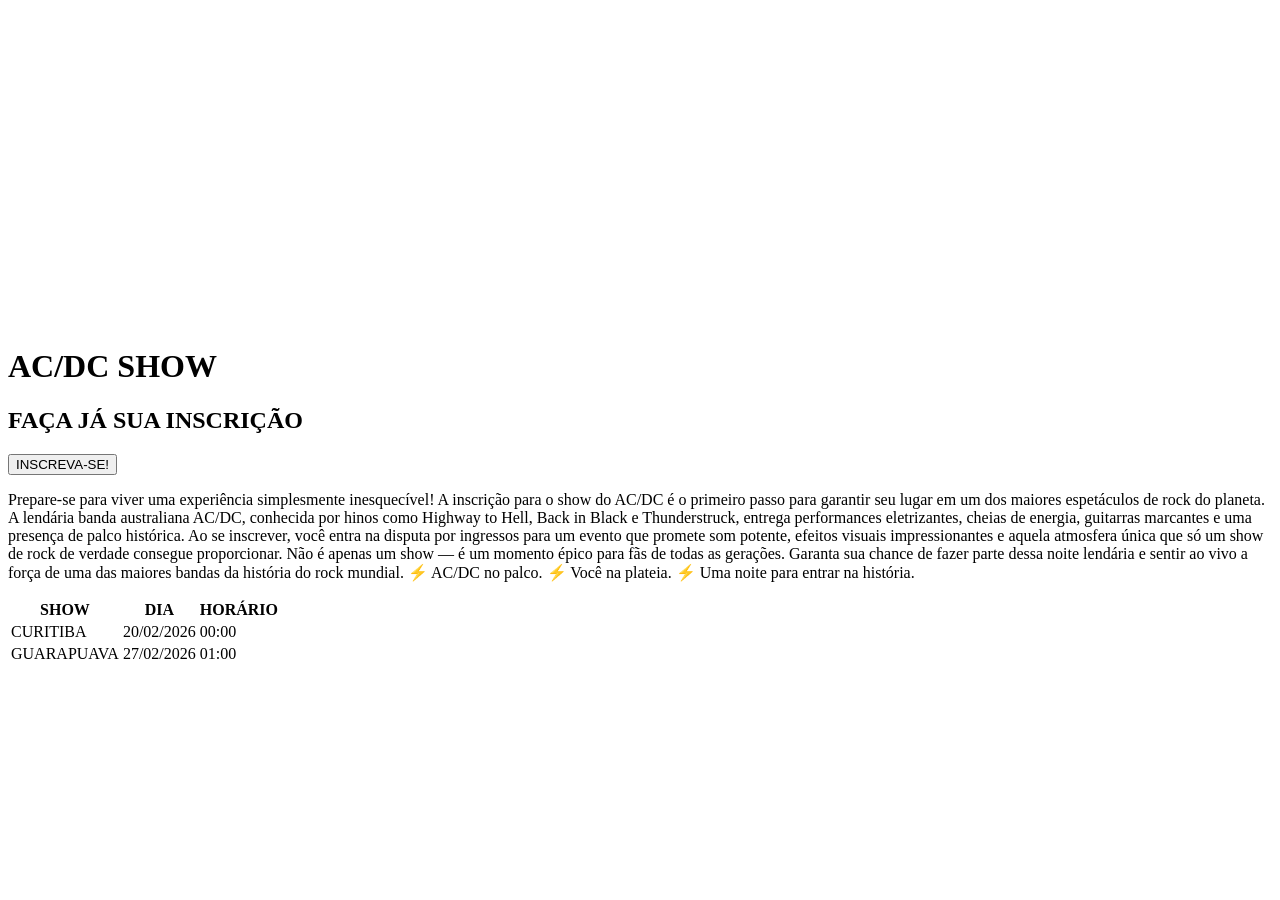
==== index.html @ b028e26f "começando site de incrição de eventos-DSFRONT" ====
<!DOCTYPE html>
<html lang="pt-br">

<head>
    <meta charset="UTF-8">
    <meta name="viewport" content="width=device-width, initial-scale=1.0">
    <title>Inicial</title>
</head>

<body>
    <iframe width="560" height="315" src="https://www.youtube.com/embed/v2AC41dglnM?si=DEw-9H6b4puTCkPj"
        title="YouTube video player" frameborder="0"
        allow="accelerometer; autoplay; clipboard-write; encrypted-media; gyroscope; picture-in-picture; web-share"
        referrerpolicy="strict-origin-when-cross-origin" allowfullscreen></iframe>
    <h1>AC/DC SHOW</h1>
    <h2>FAÇA JÁ SUA INSCRIÇÃO</h2>
    <a href="inscricao.html"><button type="button">INSCREVA-SE!</button></a>
    <p>Prepare-se para viver uma experiência simplesmente inesquecível! A inscrição para o show do AC/DC é o primeiro
        passo para garantir seu lugar em um dos maiores espetáculos de rock do planeta.

        A lendária banda australiana AC/DC, conhecida por hinos como Highway to Hell, Back in Black e Thunderstruck,
        entrega performances eletrizantes, cheias de energia, guitarras marcantes e uma presença de palco histórica.

        Ao se inscrever, você entra na disputa por ingressos para um evento que promete som potente, efeitos visuais
        impressionantes e aquela atmosfera única que só um show de rock de verdade consegue proporcionar.

        Não é apenas um show — é um momento épico para fãs de todas as gerações. Garanta sua chance de fazer parte dessa
        noite lendária e sentir ao vivo a força de uma das maiores bandas da história do rock mundial.

        ⚡ AC/DC no palco.
        ⚡ Você na plateia.
        ⚡ Uma noite para entrar na história.</p>
    <table>
        <tr>
            <th>SHOW</th>
            <th>DIA</th>
            <th>HORÁRIO</th>
        </tr>
        <tr>
            <td>CURITIBA</td>
            <td>20/02/2026</td>
            <td>00:00</td>
        </tr>
        <tr>
            <td>GUARAPUAVA</td>
            <td>27/02/2026</td>
            <td>01:00</td>
        </tr>
    </table>
</body>

</html>
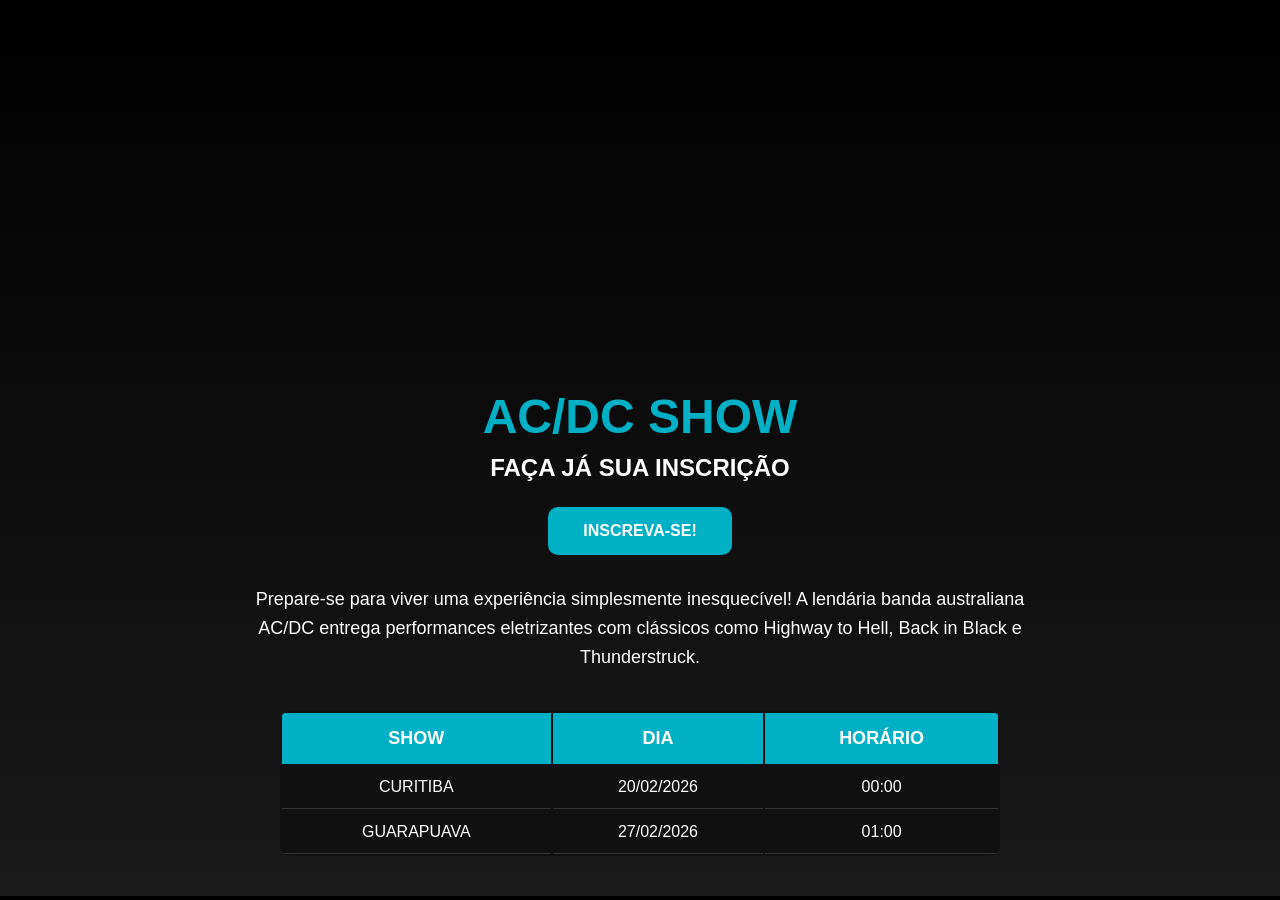
==== commit ee15b0ce: "terminando o site" ====
--- a/index.html
+++ b/index.html
@@ -4,32 +4,28 @@
 <head>
     <meta charset="UTF-8">
     <meta name="viewport" content="width=device-width, initial-scale=1.0">
-    <title>Inicial</title>
+    <title>AC/DC Show</title>
+    <link rel="stylesheet" href="style.css">
 </head>
 
 <body>
-    <iframe width="560" height="315" src="https://www.youtube.com/embed/v2AC41dglnM?si=DEw-9H6b4puTCkPj"
+
+    <iframe width="560" height="315" src="https://www.youtube.com/embed/VcByktP-mdE?si=yla6B_MECoGA2o51"
         title="YouTube video player" frameborder="0"
         allow="accelerometer; autoplay; clipboard-write; encrypted-media; gyroscope; picture-in-picture; web-share"
         referrerpolicy="strict-origin-when-cross-origin" allowfullscreen></iframe>
+
     <h1>AC/DC SHOW</h1>
     <h2>FAÇA JÁ SUA INSCRIÇÃO</h2>
-    <a href="inscricao.html"><button type="button">INSCREVA-SE!</button></a>
-    <p>Prepare-se para viver uma experiência simplesmente inesquecível! A inscrição para o show do AC/DC é o primeiro
-        passo para garantir seu lugar em um dos maiores espetáculos de rock do planeta.
 
-        A lendária banda australiana AC/DC, conhecida por hinos como Highway to Hell, Back in Black e Thunderstruck,
-        entrega performances eletrizantes, cheias de energia, guitarras marcantes e uma presença de palco histórica.
+    <a href="inscricao.html" class="botao">INSCREVA-SE!</a>
 
-        Ao se inscrever, você entra na disputa por ingressos para um evento que promete som potente, efeitos visuais
-        impressionantes e aquela atmosfera única que só um show de rock de verdade consegue proporcionar.
+    <p>
+        Prepare-se para viver uma experiência simplesmente inesquecível!
+        A lendária banda australiana AC/DC entrega performances eletrizantes
+        com clássicos como Highway to Hell, Back in Black e Thunderstruck.
+    </p>
 
-        Não é apenas um show — é um momento épico para fãs de todas as gerações. Garanta sua chance de fazer parte dessa
-        noite lendária e sentir ao vivo a força de uma das maiores bandas da história do rock mundial.
-
-        ⚡ AC/DC no palco.
-        ⚡ Você na plateia.
-        ⚡ Uma noite para entrar na história.</p>
     <table>
         <tr>
             <th>SHOW</th>
@@ -47,6 +43,7 @@
             <td>01:00</td>
         </tr>
     </table>
+
 </body>
 
 </html>
--- a/style.css
+++ b/style.css
@@ -0,0 +1,82 @@
+
+/* RESET BÁSICO */
+* {
+    margin: 0;
+    padding: 0;
+    box-sizing: border-box;
+}
+
+/* CORPO DO SITE */
+body {
+    font-family: Arial, Helvetica, sans-serif;
+    background: linear-gradient(to bottom, #000000, #1a1a1a);
+    color: white;
+    text-align: center;
+    padding: 40px;
+}
+
+/* VÍDEO */
+iframe {
+    border-radius: 12px;
+    margin-bottom: 30px;
+}
+
+/* TÍTULO PRINCIPAL */
+h1 {
+    font-size: 48px;
+    color: #00b0c4;
+    margin-bottom: 10px;
+}
+
+/* SUBTÍTULO */
+h2 {
+    font-size: 24px;
+    margin-bottom: 25px;
+    color: #ffffff;
+}
+
+/* BOTÃO */
+.botao {
+    display: inline-block;
+    padding: 15px 35px;
+    background-color: #00b0c4;
+    color: white;
+    text-decoration: none;
+    font-weight: bold;
+    border-radius: 10px;
+    transition: 0.3s;
+    margin-bottom: 30px;
+}
+
+
+/* PARÁGRAFO */
+p {
+    max-width: 800px;
+    margin: 0 auto 40px auto;
+    line-height: 1.6;
+    font-size: 18px;
+}
+
+/* TABELA */
+table {
+    margin: auto;
+    width: 60%;
+    background-color: #111;
+    border-radius: 10px;
+    overflow: hidden;
+}
+
+th {
+    background-color: #00b0c4;
+    padding: 15px;
+    font-size: 18px;
+}
+
+td {
+    padding: 12px;
+    border-bottom: 1px solid #333;
+}
+
+tr:hover {
+    background-color: #222;
+}
